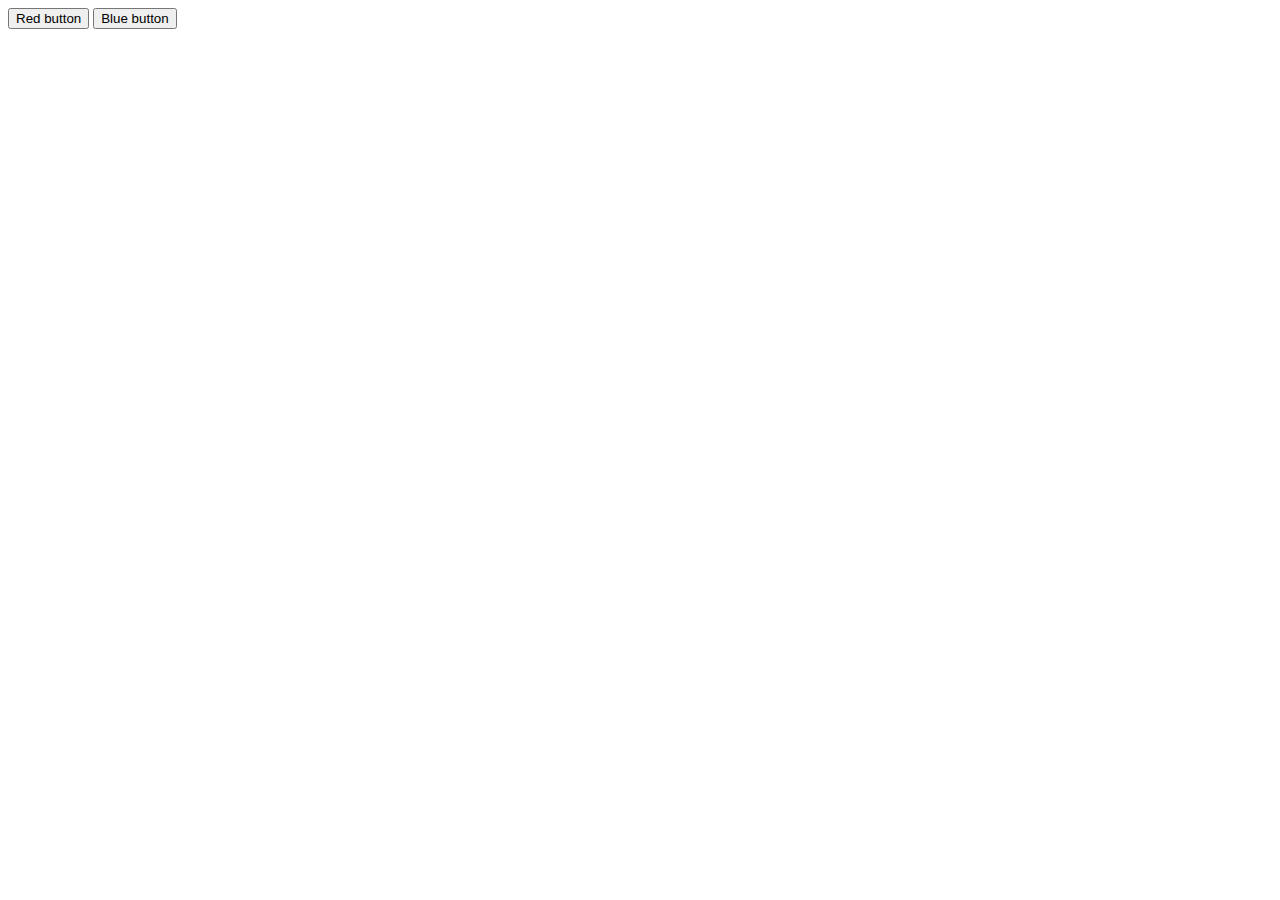
==== singleton/index.html @ f3434fc7 "Add singleton src dir" ====
<!DOCTYPE html>
<html>
  <head>
    <title>Parcel Sandbox</title>
    <meta charset="UTF-8" />
    <link href="./src/styles.css" rel="stylesheet" />
  </head>

  <body>
    <div id="app"></div>
    <button id="red">Red button</button>
    <button id="blue">Blue button</button>
    <script src="src/index.js"></script>
  </body>
</html>
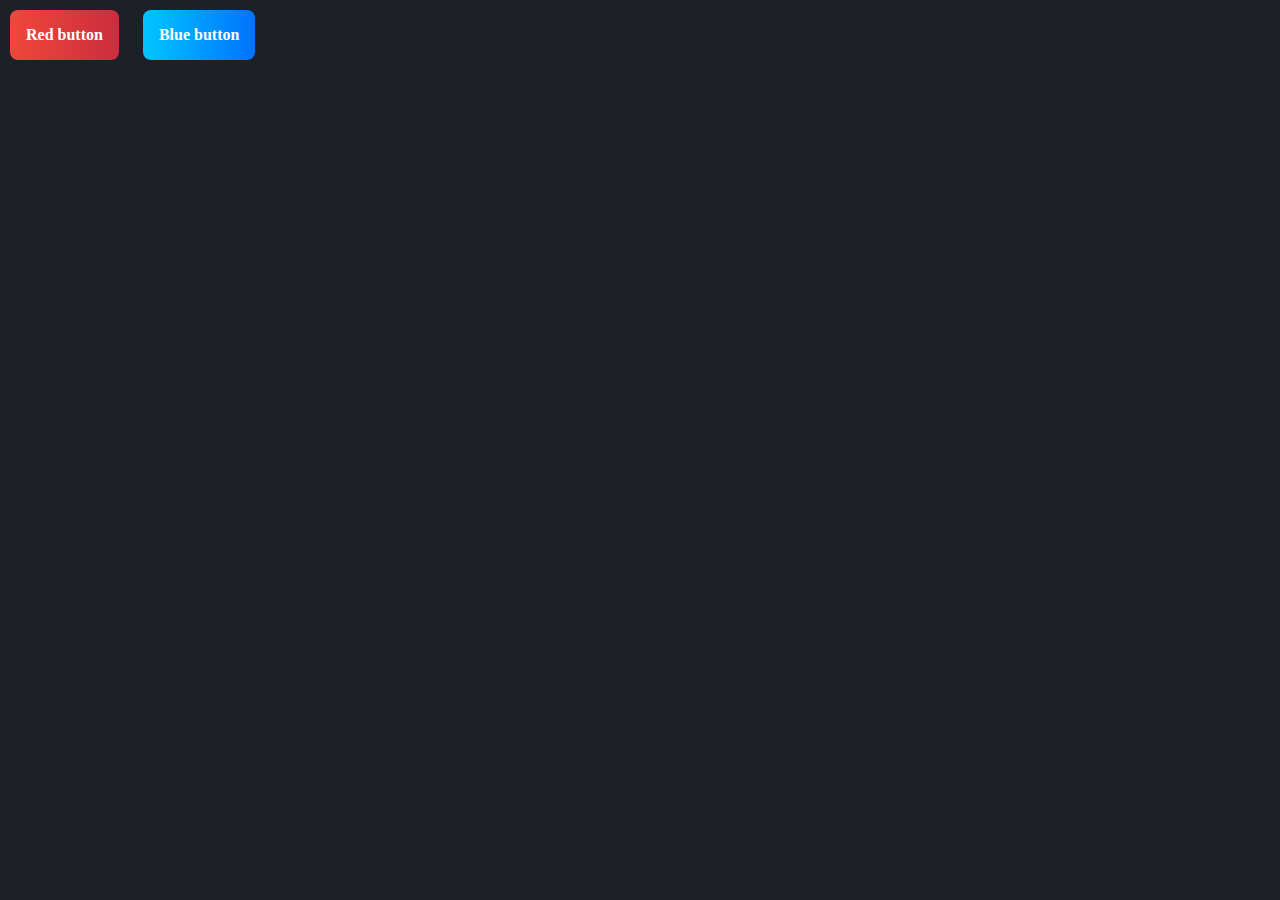
==== commit 4b1a21d4: "Add styles for singleton" ====
--- a/singleton/index.html
+++ b/singleton/index.html
@@ -3,13 +3,13 @@
   <head>
     <title>Parcel Sandbox</title>
     <meta charset="UTF-8" />
-    <link href="./src/styles.css" rel="stylesheet" />
+    <link href="./styles.css" rel="stylesheet" />
   </head>
 
   <body>
     <div id="app"></div>
     <button id="red">Red button</button>
     <button id="blue">Blue button</button>
-    <script src="src/index.js"></script>
+    <script src="/index.js"></script>
   </body>
 </html>
--- a/singleton/styles.css
+++ b/singleton/styles.css
@@ -0,0 +1,40 @@
+html,
+body {
+  margin: 0px;
+  background-color: #1e2027;
+}
+
+.App {
+  display: flex;
+  flex-direction: column;
+  align-items: center;
+  justify-content: center;
+  height: 100vh;
+  font-family: "Avenir Next";
+}
+
+button {
+  padding: 1em;
+  margin: 10px;
+
+  outline: none;
+  border: none;
+  border-radius: 8px;
+  cursor: pointer;
+
+  color: white;
+  font-family: "Avenir";
+  font-size: 1em;
+
+  font-weight: bolder;
+}
+
+#blue {
+  background: -webkit-linear-gradient(to right, #00c6ff, #0072ff);
+  background: linear-gradient(to right, #00c6ff, #0072ff);
+}
+
+#red {
+  background: -webkit-linear-gradient(to right, #ef473a, #cb2d3e);
+  background: linear-gradient(to right, #ef473a, #cb2d3e);
+}
